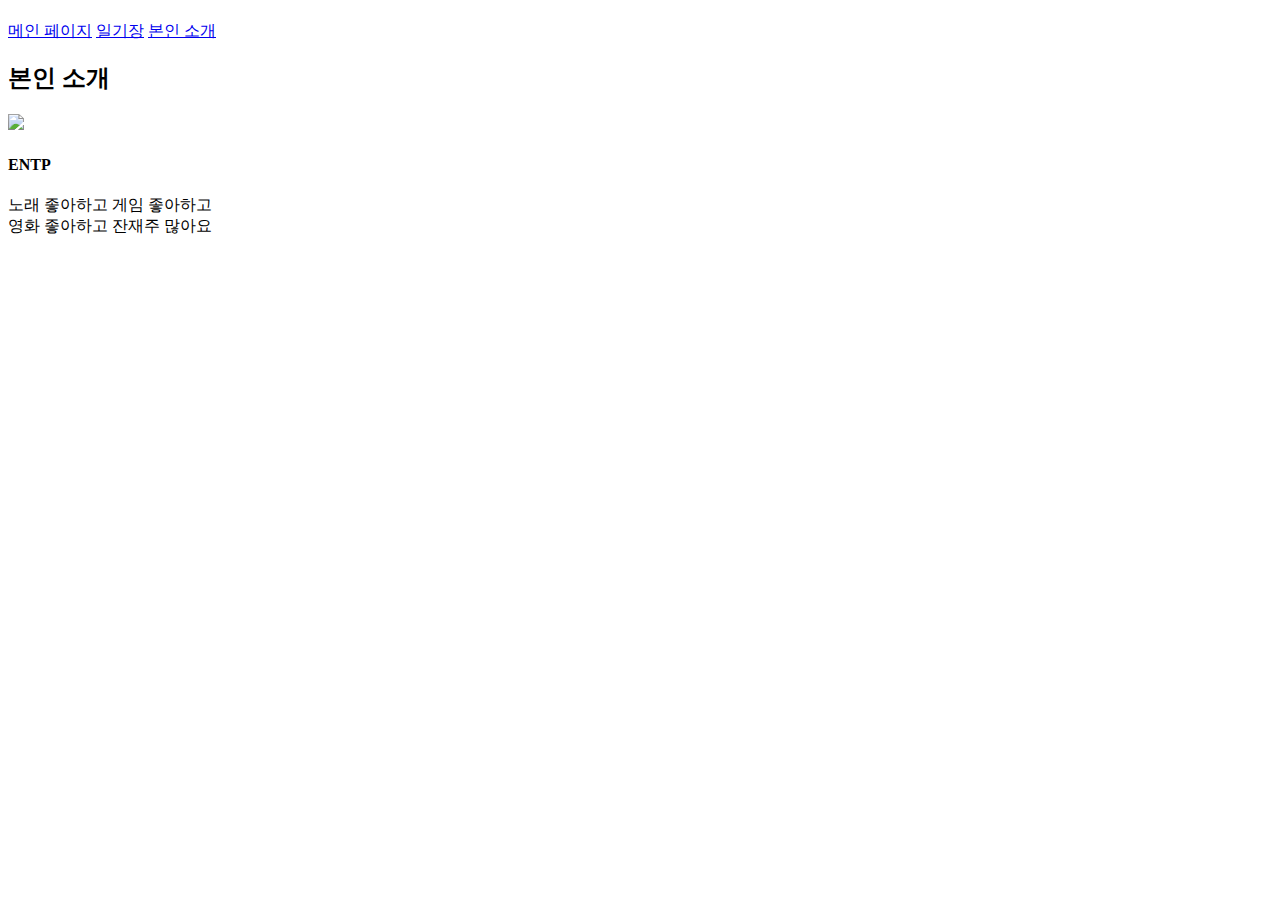
==== about_me.html @ c34b3d72 "asd" ====
<!DOCTYPE html>
<html lang="en">
<head>
    <meta charset="UTF-8">
    <meta http-equiv="X-UA-Compatible" content="IE=edge">
    <meta name="viewport" content="width=device-width, initial-scale=1.0">
    <title>Hey, Jade</title>
    <link href="./practice.css" rel="stylesheet" type="text/css">
</head>
<body>
    <h1></h1>

    <nav>
        <a href="./index.html">메인 페이지</a>
        <a href="./blog_list.html">일기장</a>
        <a href="./about_me.html">본인 소개</a>
    </nav>

    <h2>본인 소개</h2> 
    <img src="./dataset/jade.png" width="300px"><br>
    <h4>ENTP</h4>
    <p>노래 좋아하고 게임 좋아하고<br>
    영화 좋아하고 잔재주 많아요</p>

</body>
</html>
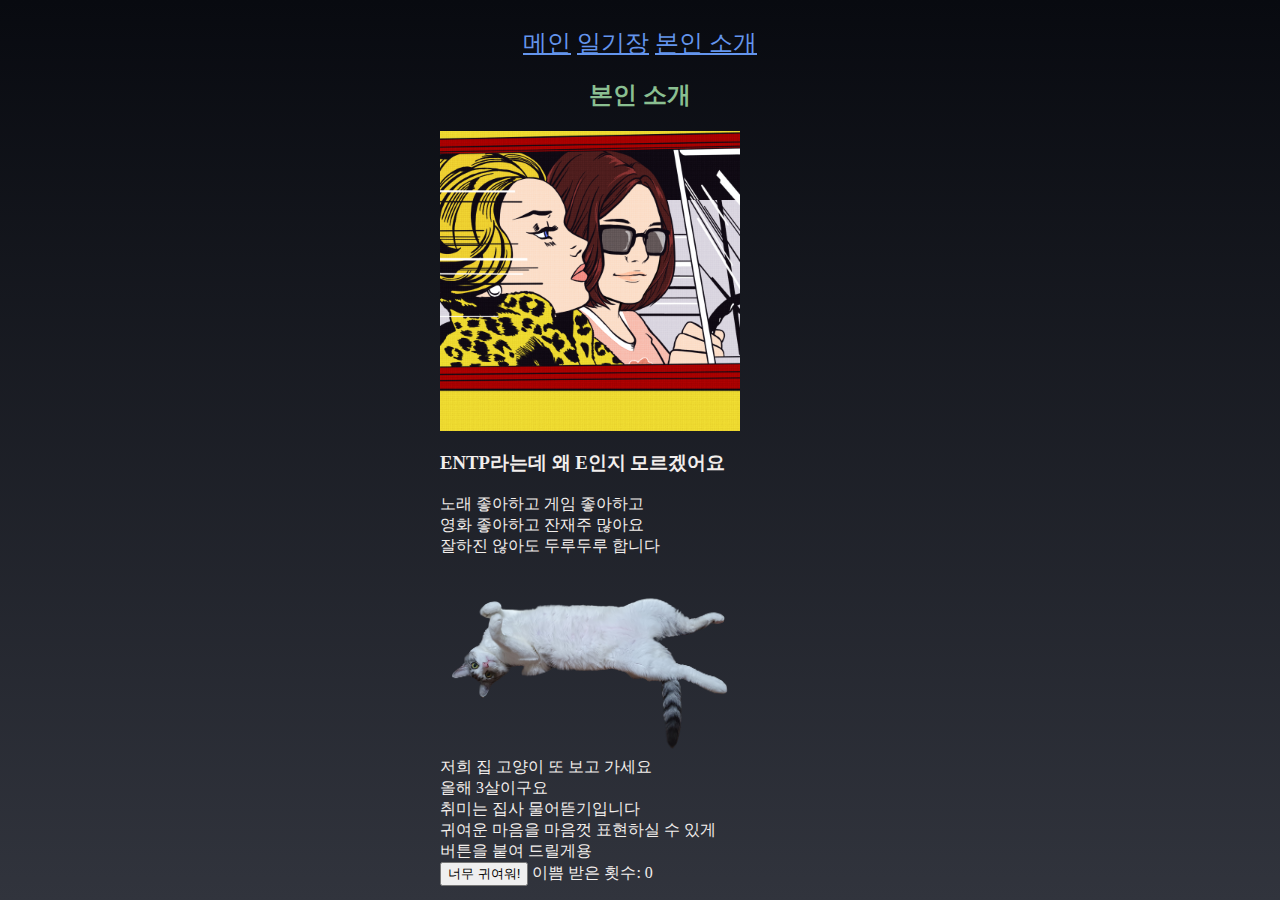
==== commit cab45040: "request" ====
--- a/about_me.html
+++ b/about_me.html
@@ -1,26 +1,47 @@
-<!DOCTYPE html>
-<html lang="en">
-<head>
-    <meta charset="UTF-8">
-    <meta http-equiv="X-UA-Compatible" content="IE=edge">
-    <meta name="viewport" content="width=device-width, initial-scale=1.0">
-    <title>Hey, Jade</title>
-    <link href="./practice.css" rel="stylesheet" type="text/css">
-</head>
-<body>
-    <h1></h1>
 
-    <nav>
-        <a href="./index.html">메인 페이지</a>
-        <a href="./blog_list.html">일기장</a>
-        <a href="./about_me.html">본인 소개</a>
-    </nav>
+<html>
+    <head>
+        <meta charset="UTF-8">
+        <title>Hey, Jade</title>
+        <link href="./practice.css" rel="stylesheet" type="text/css">
 
-    <h2>본인 소개</h2> 
-    <img src="./dataset/jade.png" width="300px"><br>
-    <h4>ENTP</h4>
-    <p>노래 좋아하고 게임 좋아하고<br>
-    영화 좋아하고 잔재주 많아요</p>
+    </head>
+    <body class="gra">
 
-</body>
+        <nav>
+            <br>
+            <a href="./index.html">메인</a>
+            <a href="./blog_list.html">일기장</a>
+            <a href="./about_me.html">본인 소개</a>
+            <br>
+        </nav>
+
+        <h2>본인 소개</h2> 
+        <img src="./dataset/jade.png" width="300px"><br>
+        <h3>ENTP라는데 왜 E인지 모르겠어요</h3>
+        <p>노래 좋아하고 게임 좋아하고<br>
+        영화 좋아하고 잔재주 많아요<br>
+        잘하진 않아도 두루두루 합니다</p>
+
+        <img src="./dataset/뿌잉.PNG" width="300px"><br>
+        저희 집 고양이 또 보고 가세요<br>
+        올해 3살이구요<br>
+        취미는 집사 물어뜯기입니다<br>
+        귀여운 마음을 마음껏 표현하실 수 있게<br>
+        버튼을 붙여 드릴게용<br>
+        <button id = "cute">너무 귀여워!</button>
+        <span>이쁨 받은 횟수: 0</span>
+
+    </body>
+    <script>
+        let count = 0;
+        const button = document.getElementById("cute");
+        const span = document.querySelector("span");
+        function clickCounter(){
+            count+=1;
+            span.innerText = `이쁨 받은 횟수: ${count}`;
+            console.log(count);
+        }
+        button.addEventListener("click",  clickCounter);
+    </script>
 </html>
--- a/practice.css
+++ b/practice.css
@@ -0,0 +1,14 @@
+.gra{background: linear-gradient(#080a10, #31343d)fixed;}
+
+body{color: #f2eeec;
+    font-family: 'NanumBarunGothic', serif;
+    margin: 0 auto;
+    width: 400px;}
+nav {font-size: 150%;
+    font-family: 'NanumBarunGothic', serif;
+    text-align: center;}
+nav a {color: cornflowerblue;}
+
+h2 { text-align: center;
+    color: #8abf91; }
+
